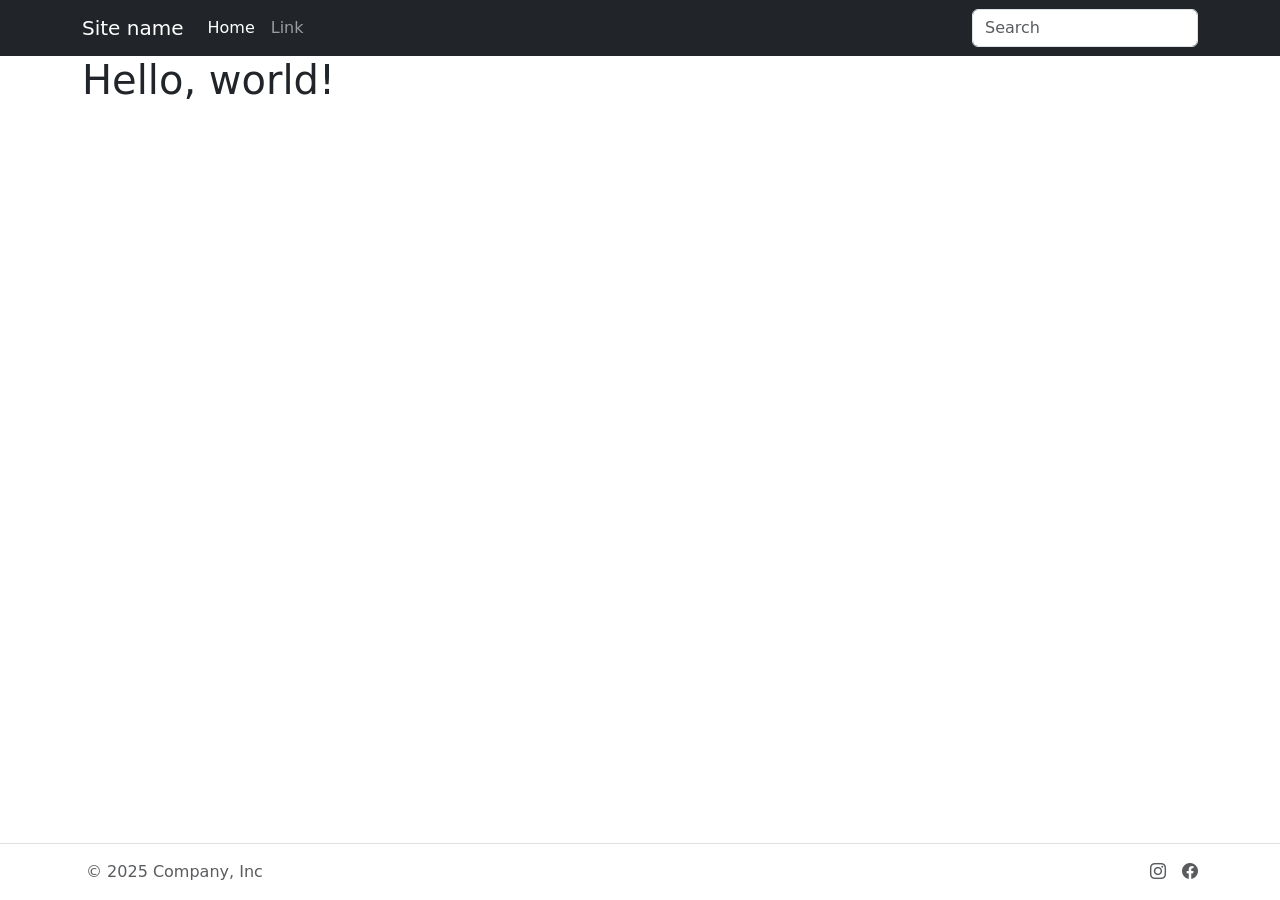
==== bootstrap-website/index.html @ a6d35066 "beginning" ====
<!doctype html>
<html lang="en" class="h-100 w-100"> 
<head>
  <meta charset="utf-8">
  <meta name="viewport" content="width=device-width, initial-scale=1">
  <title>Bootstrap demo</title>
  <link href="https://cdn.jsdelivr.net/npm/bootstrap@5.3.8/dist/css/bootstrap.min.css" rel="stylesheet"
    integrity="sha384-sRIl4kxILFvY47J16cr9ZwB07vP4J8+LH7qKQnuqkuIAvNWLzeN8tE5YBujZqJLB" crossorigin="anonymous">
  <link rel="stylesheet" href="https://cdn.jsdelivr.net/npm/bootstrap-icons@1.13.1/font/bootstrap-icons.min.css">  
</head> 
<body class="h-100 w-100 d-flex flex-column">
  <nav class="navbar navbar-expand-lg navbar-dark bg-dark" aria-label="navbar">
    <div class="container"> <a class="navbar-brand" href="#">Site name</a> <button class="navbar-toggler" type="button"
        data-bs-toggle="collapse" data-bs-target="#navbar" aria-controls="navbar"
        aria-expanded="false" aria-label="Toggle navigation"> <span class="navbar-toggler-icon"></span> </button>
      <div class="collapse navbar-collapse" id="navbar">
        <ul class="navbar-nav me-auto mb-2 mb-lg-0">
          <li class="nav-item"> <a class="nav-link active" aria-current="page" href="#">Home</a> </li>
          <li class="nav-item"> <a class="nav-link" href="#">Link</a> </li>
        </ul>
        <form role="search"> <input class="form-control" type="search" placeholder="Search" aria-label="Search"> </form>
      </div>
    </div>
  </nav>
  <main class="container flex-grow-1">
    <div>
      <h1>Hello, world!</h1>
    </div>
  </main>
  <footer class="mt-auto border-top">
    <div class="container d-flex flex-wrap justify-content-between align-items-center py-3">
      <div class="col-md-4 d-flex align-items-center"><span class="mb-3 mb-md-0 ps-1 text-body-secondary">© 2025 Company, Inc</span></div>
      <ul class="nav col-md-4 justify-content-end list-unstyled d-flex">
        <li class="ms-3"><a class="text-body-secondary" href="#" aria-label="Instagram"><i class="bi bi-instagram"></i></a></li>
        <li class="ms-3"><a class="text-body-secondary" href="#" aria-label="Facebook"><i class="bi bi-facebook"></i></a></li>
      </ul>
    </div>
  </footer>
  <script src="https://cdn.jsdelivr.net/npm/bootstrap@5.3.8/dist/js/bootstrap.bundle.min.js"
    integrity="sha384-FKyoEForCGlyvwx9Hj09JcYn3nv7wiPVlz7YYwJrWVcXK/BmnVDxM+D2scQbITxI"
    crossorigin="anonymous"></script>
</body> 
</html>
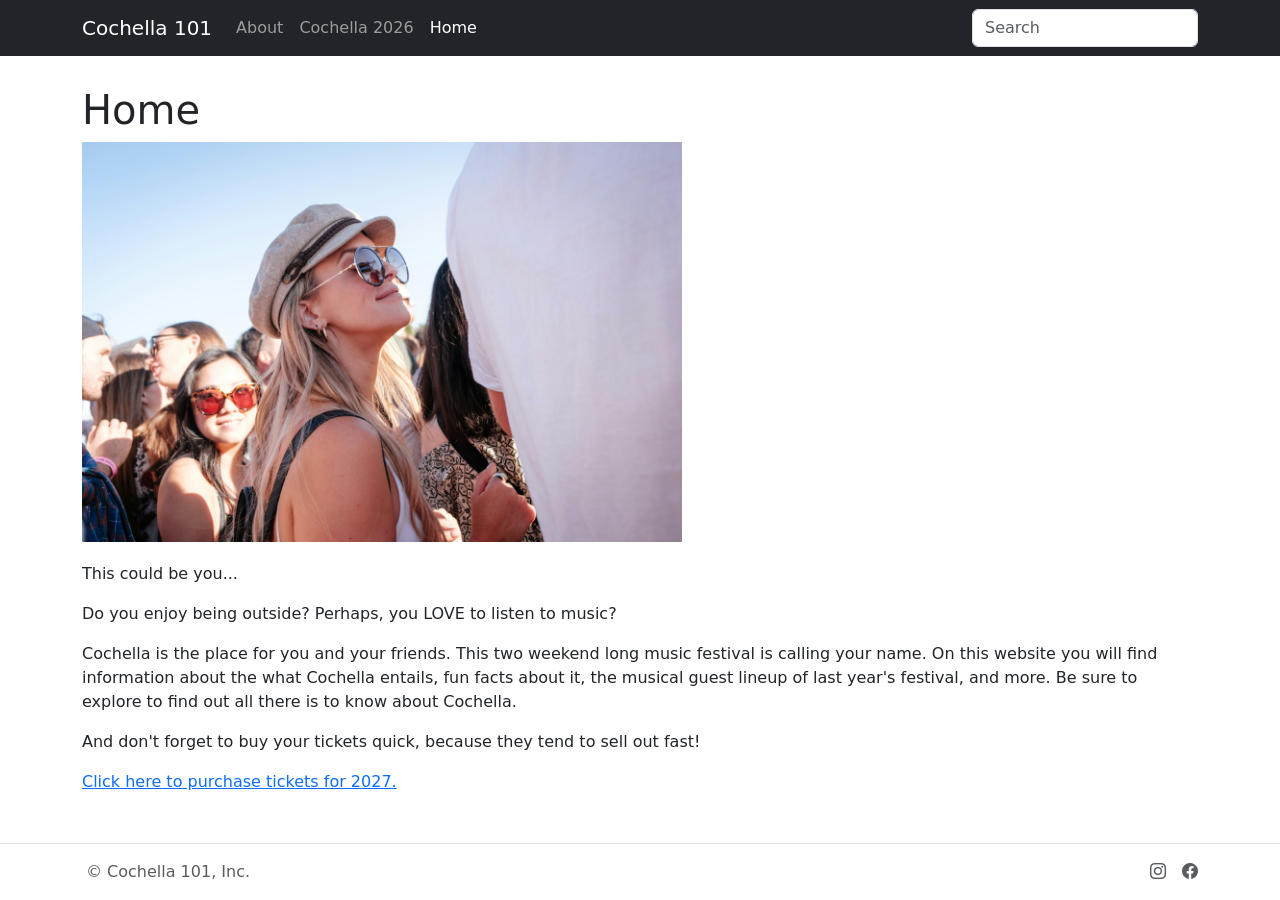
==== commit 3a250875: "bootstrap website rough draft" ====
--- a/bootstrap-website/index.html
+++ b/bootstrap-website/index.html
@@ -10,13 +10,14 @@
 </head> 
 <body class="h-100 w-100 d-flex flex-column">
   <nav class="navbar navbar-expand-lg navbar-dark bg-dark" aria-label="navbar">
-    <div class="container"> <a class="navbar-brand" href="#">Site name</a> <button class="navbar-toggler" type="button"
+    <div class="container"> <a class="navbar-brand" href="#">Cochella 101</a> <button class="navbar-toggler" type="button"
         data-bs-toggle="collapse" data-bs-target="#navbar" aria-controls="navbar"
         aria-expanded="false" aria-label="Toggle navigation"> <span class="navbar-toggler-icon"></span> </button>
       <div class="collapse navbar-collapse" id="navbar">
         <ul class="navbar-nav me-auto mb-2 mb-lg-0">
-          <li class="nav-item"> <a class="nav-link active" aria-current="page" href="#">Home</a> </li>
-          <li class="nav-item"> <a class="nav-link" href="#">Link</a> </li>
+          <li class="nav-item"> <a class="nav-link" href="#">About</a></li>
+          <li class="nav-item"> <a class="nav-link" href="#">Cochella 2026</a></li>
+          <li class="nav-item"> <a class="nav-link active" aria-current="page" href="index.html">Home</a></li>
         </ul>
         <form role="search"> <input class="form-control" type="search" placeholder="Search" aria-label="Search"> </form>
       </div>
@@ -24,12 +25,20 @@
   </nav>
   <main class="container flex-grow-1">
     <div>
-      <h1>Hello, world!</h1>
+      <h1 style="margin-top:30px" style="margin-bottom:30px">Home</h1>
+      <img src="images/home-cochella.jpg" width=600px style="margin-bottom:20px" alt="photograph of a young woman smiling in a crowd at a music festival during a sunny day." style="margin-top:20px">
+    
     </div>
-  </main>
+    <p>This could be you...</p>
+    <p>Do you enjoy being outside? Perhaps, you LOVE to listen to music?</p>
+    <p>Cochella is the place for you and your friends. This two weekend long music festival is calling your name. On this website you will find information about the what Cochella entails, fun facts about it, the musical guest lineup of last year's festival, and more. Be sure to explore to find out all there is to know about Cochella.</p>
+    <p>And don't forget to buy your tickets quick, because they tend to sell out fast!</p>
+    <p style="margin-bottom:30px"><a href="https://www.coachella.com/passes">Click here to purchase tickets for 2027.</a></p>
+        </ul>
+     </main>
   <footer class="mt-auto border-top">
     <div class="container d-flex flex-wrap justify-content-between align-items-center py-3">
-      <div class="col-md-4 d-flex align-items-center"><span class="mb-3 mb-md-0 ps-1 text-body-secondary">© 2025 Company, Inc</span></div>
+      <div class="col-md-4 d-flex align-items-center"><span class="mb-3 mb-md-0 ps-1 text-body-secondary">© Cochella 101, Inc.</span></div>
       <ul class="nav col-md-4 justify-content-end list-unstyled d-flex">
         <li class="ms-3"><a class="text-body-secondary" href="#" aria-label="Instagram"><i class="bi bi-instagram"></i></a></li>
         <li class="ms-3"><a class="text-body-secondary" href="#" aria-label="Facebook"><i class="bi bi-facebook"></i></a></li>
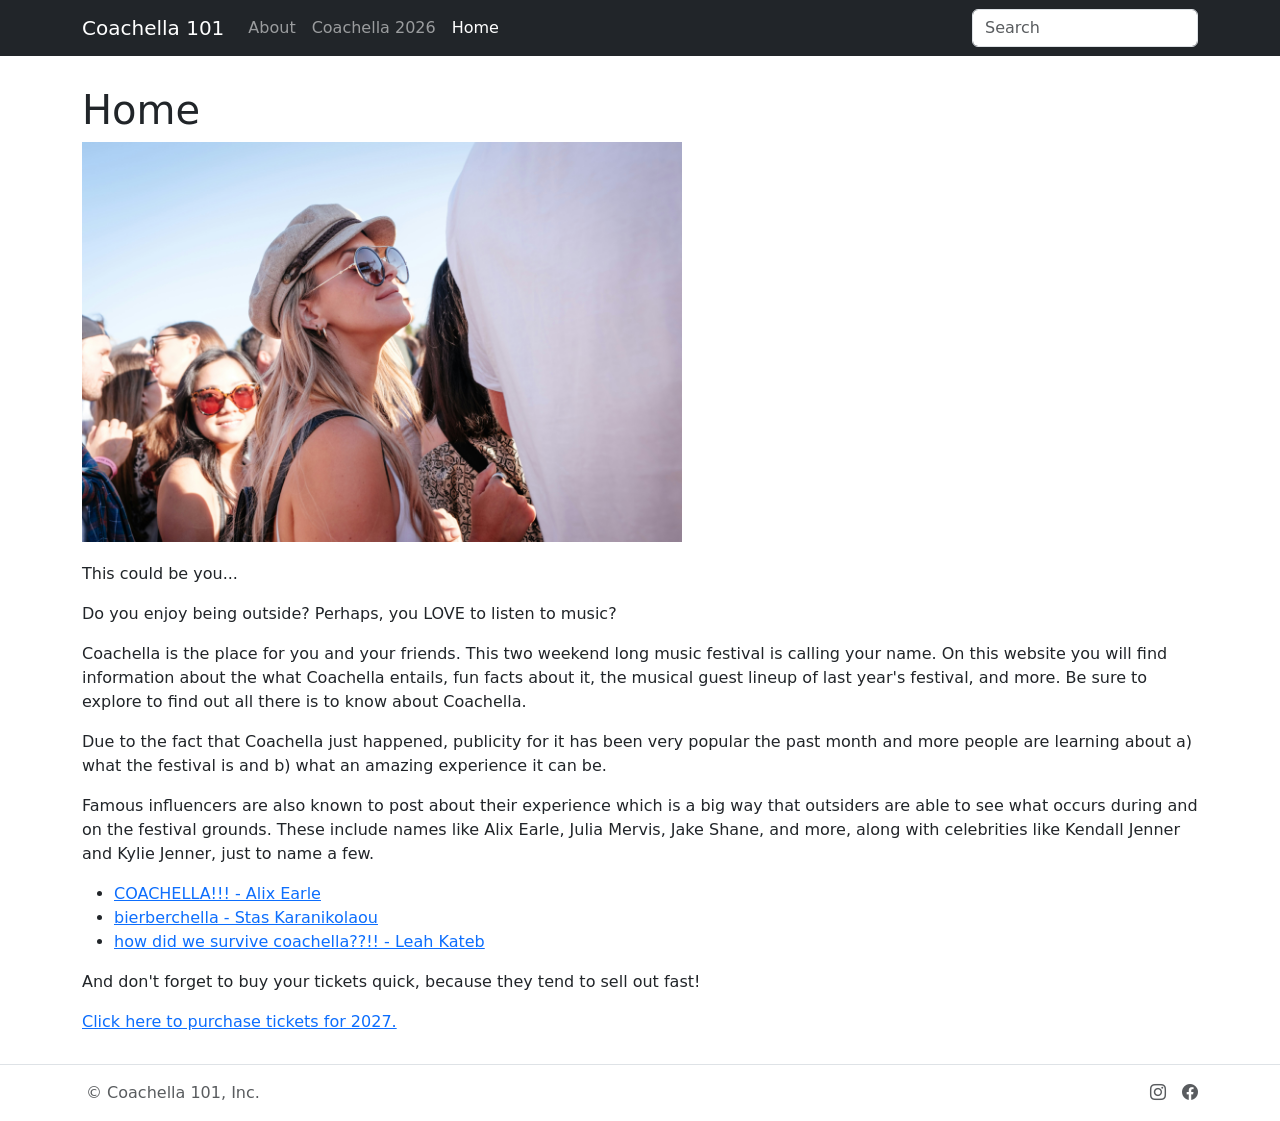
==== commit a951ae59: "bootstrap-website updates" ====
--- a/bootstrap-website/index.html
+++ b/bootstrap-website/index.html
@@ -10,13 +10,13 @@
 </head> 
 <body class="h-100 w-100 d-flex flex-column">
   <nav class="navbar navbar-expand-lg navbar-dark bg-dark" aria-label="navbar">
-    <div class="container"> <a class="navbar-brand" href="#">Cochella 101</a> <button class="navbar-toggler" type="button"
+    <div class="container"> <a class="navbar-brand" href="#">Coachella 101</a> <button class="navbar-toggler" type="button"
         data-bs-toggle="collapse" data-bs-target="#navbar" aria-controls="navbar"
         aria-expanded="false" aria-label="Toggle navigation"> <span class="navbar-toggler-icon"></span> </button>
       <div class="collapse navbar-collapse" id="navbar">
         <ul class="navbar-nav me-auto mb-2 mb-lg-0">
-          <li class="nav-item"> <a class="nav-link" href="#">About</a></li>
-          <li class="nav-item"> <a class="nav-link" href="#">Cochella 2026</a></li>
+          <li class="nav-item"> <a class="nav-link" href="about.html">About</a></li>
+          <li class="nav-item"> <a class="nav-link" href="coachella-2026.html">Coachella 2026</a></li>
           <li class="nav-item"> <a class="nav-link active" aria-current="page" href="index.html">Home</a></li>
         </ul>
         <form role="search"> <input class="form-control" type="search" placeholder="Search" aria-label="Search"> </form>
@@ -26,19 +26,26 @@
   <main class="container flex-grow-1">
     <div>
       <h1 style="margin-top:30px" style="margin-bottom:30px">Home</h1>
-      <img src="images/home-cochella.jpg" width=600px style="margin-bottom:20px" alt="photograph of a young woman smiling in a crowd at a music festival during a sunny day." style="margin-top:20px">
+      <img src="images/home-coachella.jpg" width=600px style="margin-bottom:20px" alt="photograph of a young woman smiling in a crowd at a music festival during a sunny day." style="margin-top:20px">
     
     </div>
     <p>This could be you...</p>
     <p>Do you enjoy being outside? Perhaps, you LOVE to listen to music?</p>
-    <p>Cochella is the place for you and your friends. This two weekend long music festival is calling your name. On this website you will find information about the what Cochella entails, fun facts about it, the musical guest lineup of last year's festival, and more. Be sure to explore to find out all there is to know about Cochella.</p>
+    <p>Coachella is the place for you and your friends. This two weekend long music festival is calling your name. On this website you will find information about the what Coachella entails, fun facts about it, the musical guest lineup of last year's festival, and more. Be sure to explore to find out all there is to know about Coachella.</p>
+    <p>Due to the fact that Coachella just happened, publicity for it has been very popular the past month and more people are learning about a) what the festival is and b) what an amazing experience it can be.</p>
+    <p>Famous influencers are also known to post about their experience which is a big way that outsiders are able to see what occurs during and on the festival grounds. These include names like Alix Earle, Julia Mervis, Jake Shane, and more, along with celebrities like Kendall Jenner and Kylie Jenner, just to name a few.</p>
+    <ul>
+        <li><a href="https://www.youtube.com/watch?v=iT2Hz3RXPe8">COACHELLA!!! - Alix Earle</a></li>
+        <li><a href="https://www.youtube.com/watch?v=6U2Lz0_Lzu4">bierberchella - Stas Karanikolaou</a></li>
+        <li><a href="https://www.youtube.com/watch?v=WcvSrpBIZdY">how did we survive coachella??!! - Leah Kateb</a></li>
+      </ul>
     <p>And don't forget to buy your tickets quick, because they tend to sell out fast!</p>
     <p style="margin-bottom:30px"><a href="https://www.coachella.com/passes">Click here to purchase tickets for 2027.</a></p>
         </ul>
      </main>
   <footer class="mt-auto border-top">
     <div class="container d-flex flex-wrap justify-content-between align-items-center py-3">
-      <div class="col-md-4 d-flex align-items-center"><span class="mb-3 mb-md-0 ps-1 text-body-secondary">© Cochella 101, Inc.</span></div>
+      <div class="col-md-4 d-flex align-items-center"><span class="mb-3 mb-md-0 ps-1 text-body-secondary">© Coachella 101, Inc.</span></div>
       <ul class="nav col-md-4 justify-content-end list-unstyled d-flex">
         <li class="ms-3"><a class="text-body-secondary" href="#" aria-label="Instagram"><i class="bi bi-instagram"></i></a></li>
         <li class="ms-3"><a class="text-body-secondary" href="#" aria-label="Facebook"><i class="bi bi-facebook"></i></a></li>
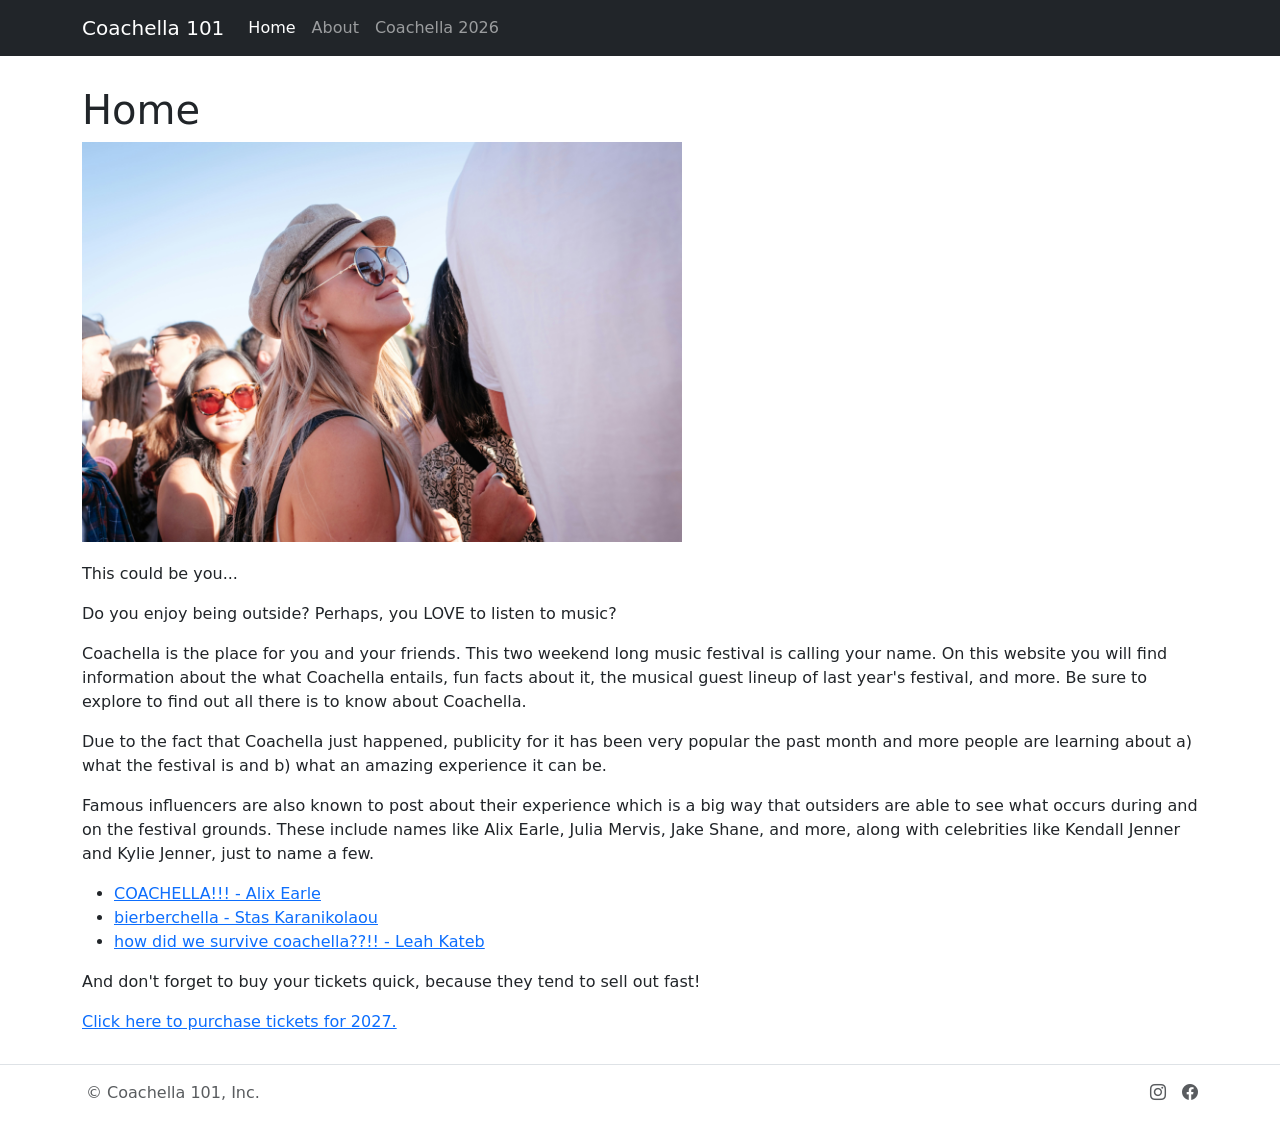
==== commit 1e472415: "bootstrap-website final draft" ====
--- a/bootstrap-website/index.html
+++ b/bootstrap-website/index.html
@@ -15,11 +15,10 @@
         aria-expanded="false" aria-label="Toggle navigation"> <span class="navbar-toggler-icon"></span> </button>
       <div class="collapse navbar-collapse" id="navbar">
         <ul class="navbar-nav me-auto mb-2 mb-lg-0">
+          <li class="nav-item"> <a class="nav-link active" aria-current="page" href="index.html">Home</a></li>
           <li class="nav-item"> <a class="nav-link" href="about.html">About</a></li>
           <li class="nav-item"> <a class="nav-link" href="coachella-2026.html">Coachella 2026</a></li>
-          <li class="nav-item"> <a class="nav-link active" aria-current="page" href="index.html">Home</a></li>
         </ul>
-        <form role="search"> <input class="form-control" type="search" placeholder="Search" aria-label="Search"> </form>
       </div>
     </div>
   </nav>
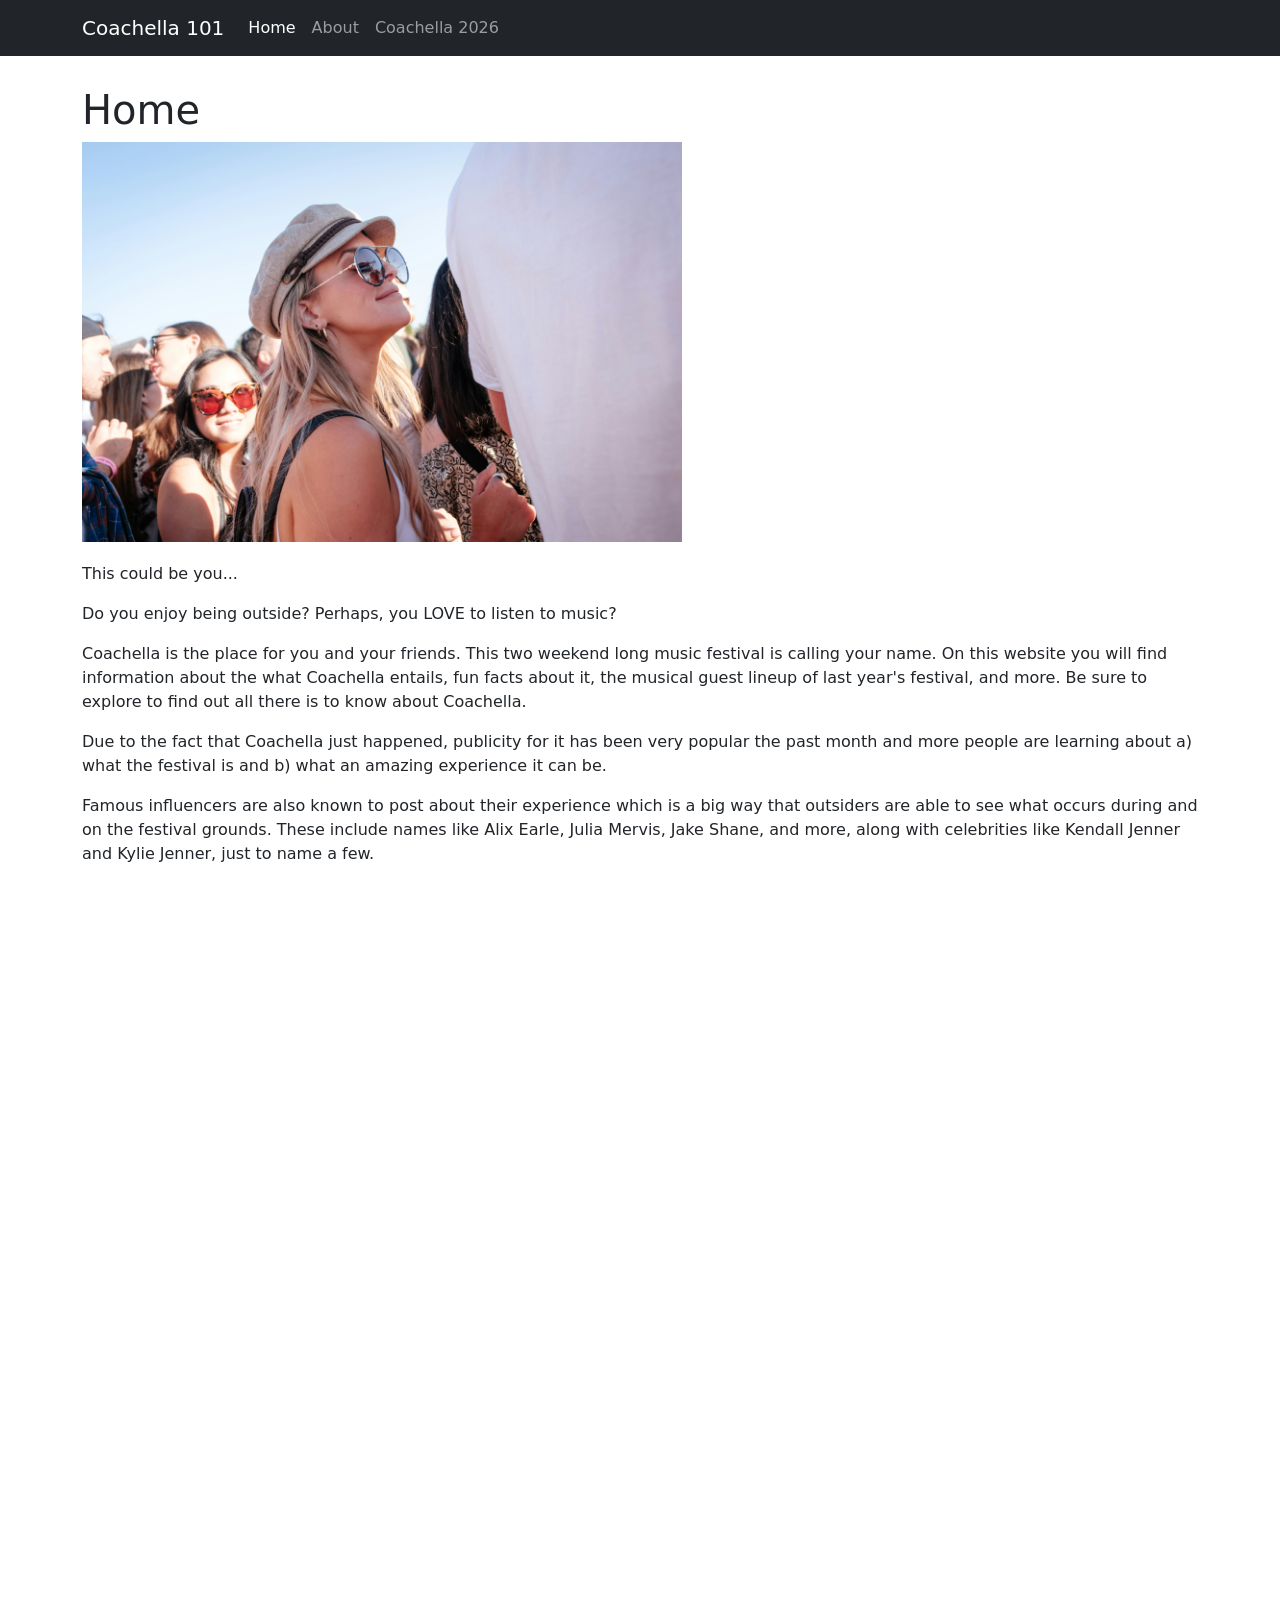
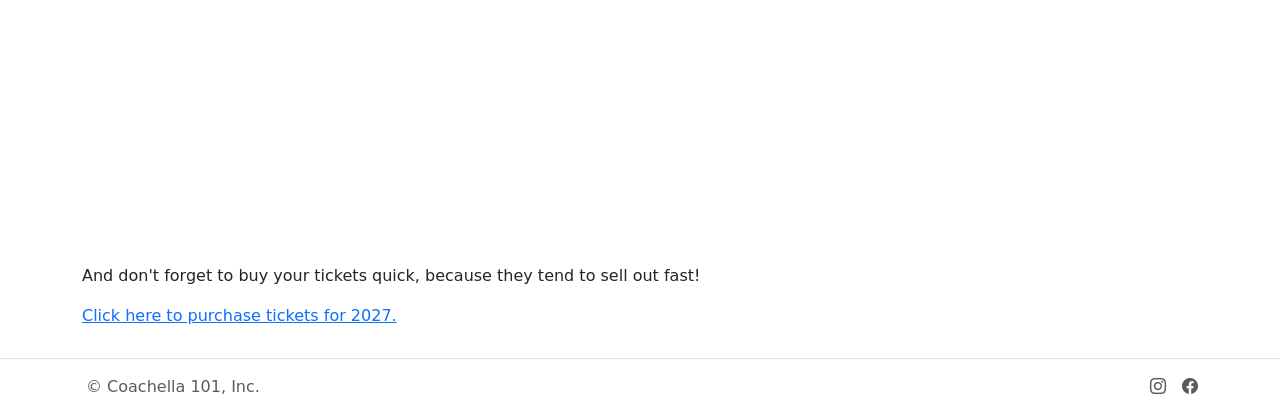
==== commit 35e93608: "final embeds for influencer vlogs" ====
--- a/bootstrap-website/index.html
+++ b/bootstrap-website/index.html
@@ -34,10 +34,9 @@
     <p>Due to the fact that Coachella just happened, publicity for it has been very popular the past month and more people are learning about a) what the festival is and b) what an amazing experience it can be.</p>
     <p>Famous influencers are also known to post about their experience which is a big way that outsiders are able to see what occurs during and on the festival grounds. These include names like Alix Earle, Julia Mervis, Jake Shane, and more, along with celebrities like Kendall Jenner and Kylie Jenner, just to name a few.</p>
     <ul>
-        <li><a href="https://www.youtube.com/watch?v=iT2Hz3RXPe8">COACHELLA!!! - Alix Earle</a></li>
-        <li><a href="https://www.youtube.com/watch?v=6U2Lz0_Lzu4">bierberchella - Stas Karanikolaou</a></li>
-        <li><a href="https://www.youtube.com/watch?v=WcvSrpBIZdY">how did we survive coachella??!! - Leah Kateb</a></li>
-      </ul>
+      <iframe width="560" height="315" src="https://www.youtube.com/embed/iT2Hz3RXPe8?si=bmKhvG_nNyMM7LxQ" title="YouTube video player" frameborder="0" allow="accelerometer; autoplay; clipboard-write; encrypted-media; gyroscope; picture-in-picture; web-share" referrerpolicy="strict-origin-when-cross-origin" allowfullscreen></iframe>        
+      <iframe width="560" height="315" src="https://www.youtube.com/embed/6U2Lz0_Lzu4?si=CknaTZ1eCzyO7suK" title="YouTube video player" frameborder="0" allow="accelerometer; autoplay; clipboard-write; encrypted-media; gyroscope; picture-in-picture; web-share" referrerpolicy="strict-origin-when-cross-origin" allowfullscreen></iframe>        
+      <iframe width="560" height="315" src="https://www.youtube.com/embed/WcvSrpBIZdY?si=JO63a0UlITZNF3W3" title="YouTube video player" frameborder="0" allow="accelerometer; autoplay; clipboard-write; encrypted-media; gyroscope; picture-in-picture; web-share" referrerpolicy="strict-origin-when-cross-origin" allowfullscreen></iframe>      </ul>
     <p>And don't forget to buy your tickets quick, because they tend to sell out fast!</p>
     <p style="margin-bottom:30px"><a href="https://www.coachella.com/passes">Click here to purchase tickets for 2027.</a></p>
         </ul>
